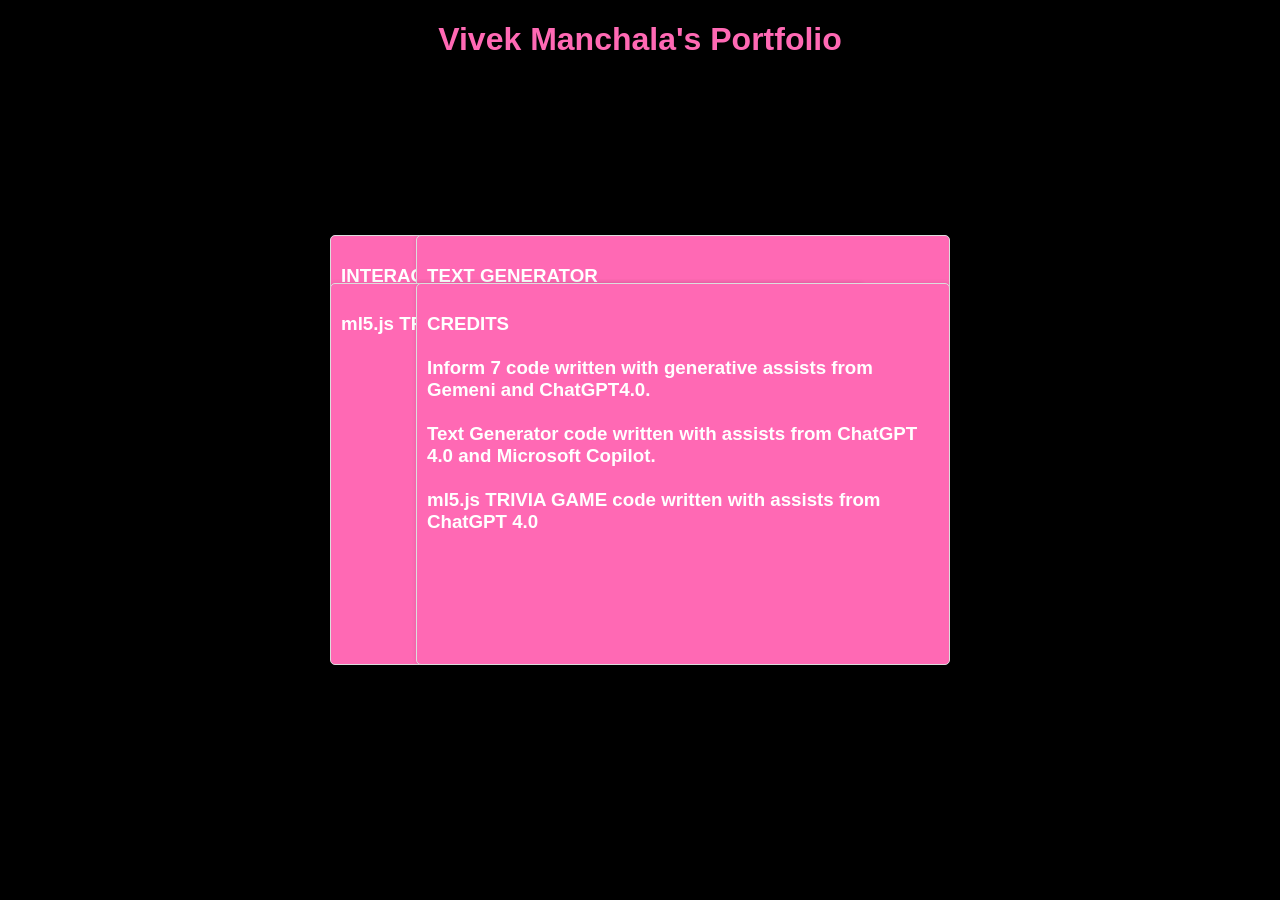
==== index.html @ 03a8c0c7 "Portfolio for class" ====
<!DOCTYPE html>
<html lang="en">
<head>
    <meta charset="UTF-8">
    <meta name="viewport" content="width=device-width, initial-scale=1.0">
    <title>Portfolio</title>
    <link rel="stylesheet" href="styles.css">
</head>
<body>
    <div class="container">
        <header>
            <h1 class="portfolio-title">Vivek Manchala's Portfolio</h1>
        </header>
        <section class="projects">
            <div class="project-card">
                <h3>INTERACTIVE FICTION</h3>
            </div>
            <div class="project-card" id="project2-card">
                <h3>TEXT GENERATOR</h3>
            </div>
            <div class="project-card">
                <h3>ml5.js TRIVIA GAME</h3>
            </div>
            <div class="project-card">
                <h3>CREDITS<br><br>
                    Inform 7 code written with generative assists from Gemeni and ChatGPT4.0.<br><br>
                    Text Generator code written with assists from ChatGPT 4.0 and Microsoft Copilot.<br><br>
                    ml5.js TRIVIA GAME code written with assists from ChatGPT 4.0</h3>
            </div>
        </section>
        <footer>
        </footer>
    </div>
    <script src="script.js"></script>
    <script src="background.js"></script>
</body>
</html>
---- styles.css ----
body {
    font-family: Arial, sans-serif;
    margin: 0;
    padding: 0;
    display: flex;
    justify-content: center;
    align-items: center;
    height: 100vh;
    background: black;
}

.container {
    width: 100%;
    height: 100%;
    display: flex;
    flex-direction: column;
    justify-content: space-between;
    background: black;
    box-shadow: 0 0 10px rgba(0, 0, 0, 0.1);
    position: relative;
}

header {
    text-align: center;
    margin-bottom: 20px;
}

.projects {
    display: flex;
    justify-content: space-between;
    align-items: center;
    flex-grow: 1;
    flex-wrap: wrap;
}

@keyframes shiftColors {
    0% { background-color: #ff69b4; }
    33% { background-color: #ff1493; }
    66% { background-color: #ff69b4; }
    100% { background-color: #ff1493; }
}

@keyframes float {
    0% {
        transform: translateY(0px) rotate(0deg);
    }
    25% {
        transform: translateY(-10px) rotate(1deg);
    }
    50% {
        transform: translateY(0px) rotate(0deg);
    }
    75% {
        transform: translateY(10px) rotate(-1deg);
    }
    100% {
        transform: translateY(0px) rotate(0deg);
    }
}

@keyframes moveAround {
    0% {
        transform: translate(0, 0);
    }
    25% {
        transform: translate(20vw, 15vh);
    }
    50% {
        transform: translate(-10vw, -20vh);
    }
    75% {
        transform: translate(-15vw, 10vh);
    }
    100% {
        transform: translate(0, 0);
    }
}

@keyframes titleColorShift {
    0% { color: #ff69b4; }
    33% { color: #ff1493; }
    66% { color: #ff8da1; }
    100% { color: #ff69b4; }
}

.portfolio-title {
    animation: titleColorShift 8s infinite;
    color: #ff69b4;
}

.project-card {
    background: #ff69b4; /* Hot Pink */
    color: #fff;
    border: 1px solid #ddd;
    border-radius: 5px;
    padding: 10px;
    margin: 10px;
    width: 40%;
    height: 40%;
    box-shadow: 0 0 5px rgba(0, 0, 0, 0.1);
    transition: transform 0.3s;
    position: absolute;
    animation: 
        shiftColors 6s infinite,
        float 6s ease-in-out infinite,
        moveAround 15s ease-in-out infinite;
}

.project-card:nth-child(1) {
    top: 25%;
    left: 25%;
    animation-delay: 0s, 0s, 0s;
}

.project-card:nth-child(2) {
    top: 25%;
    right: 25%;
    animation-delay: -1.5s, -1.5s, -3.75s;
}

.project-card:nth-child(3) {
    bottom: 25%;
    left: 25%;
    animation-delay: -3s, -3s, -7.5s;
}

.project-card:nth-child(4) {
    bottom: 25%;
    right: 25%;
    animation-delay: -4.5s, -4.5s, -11.25s;
}

.project-card:hover {
    transform: scale(1.05);
}

footer {
    text-align: center;
    margin-top: 20px;
}
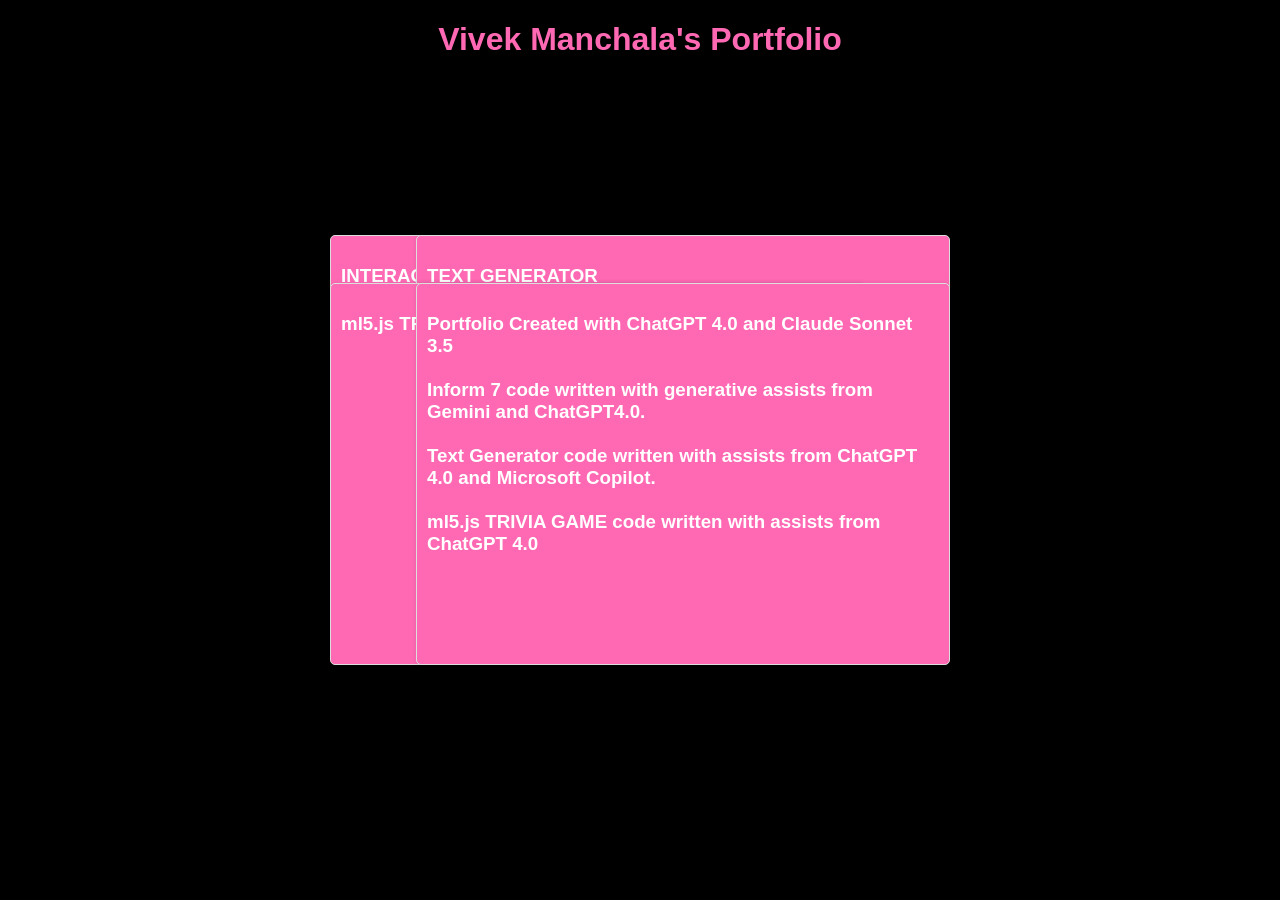
==== commit 5e2e79a6: "Update index.html credits updated" ====
--- a/index.html
+++ b/index.html
@@ -13,7 +13,7 @@
         </header>
         <section class="projects">
             <div class="project-card">
-                <h3>INTERACTIVE FICTION</h3>
+                <h3>INTERACTIVE FICTION!</h3>
             </div>
             <div class="project-card" id="project2-card">
                 <h3>TEXT GENERATOR</h3>
@@ -22,8 +22,8 @@
                 <h3>ml5.js TRIVIA GAME</h3>
             </div>
             <div class="project-card">
-                <h3>CREDITS<br><br>
-                    Inform 7 code written with generative assists from Gemeni and ChatGPT4.0.<br><br>
+                <h3>Portfolio Created with ChatGPT 4.0 and Claude Sonnet 3.5<br><br>
+                    Inform 7 code written with generative assists from Gemini and ChatGPT4.0.<br><br>
                     Text Generator code written with assists from ChatGPT 4.0 and Microsoft Copilot.<br><br>
                     ml5.js TRIVIA GAME code written with assists from ChatGPT 4.0</h3>
             </div>
@@ -34,4 +34,4 @@
     <script src="script.js"></script>
     <script src="background.js"></script>
 </body>
-</html>+</html>
